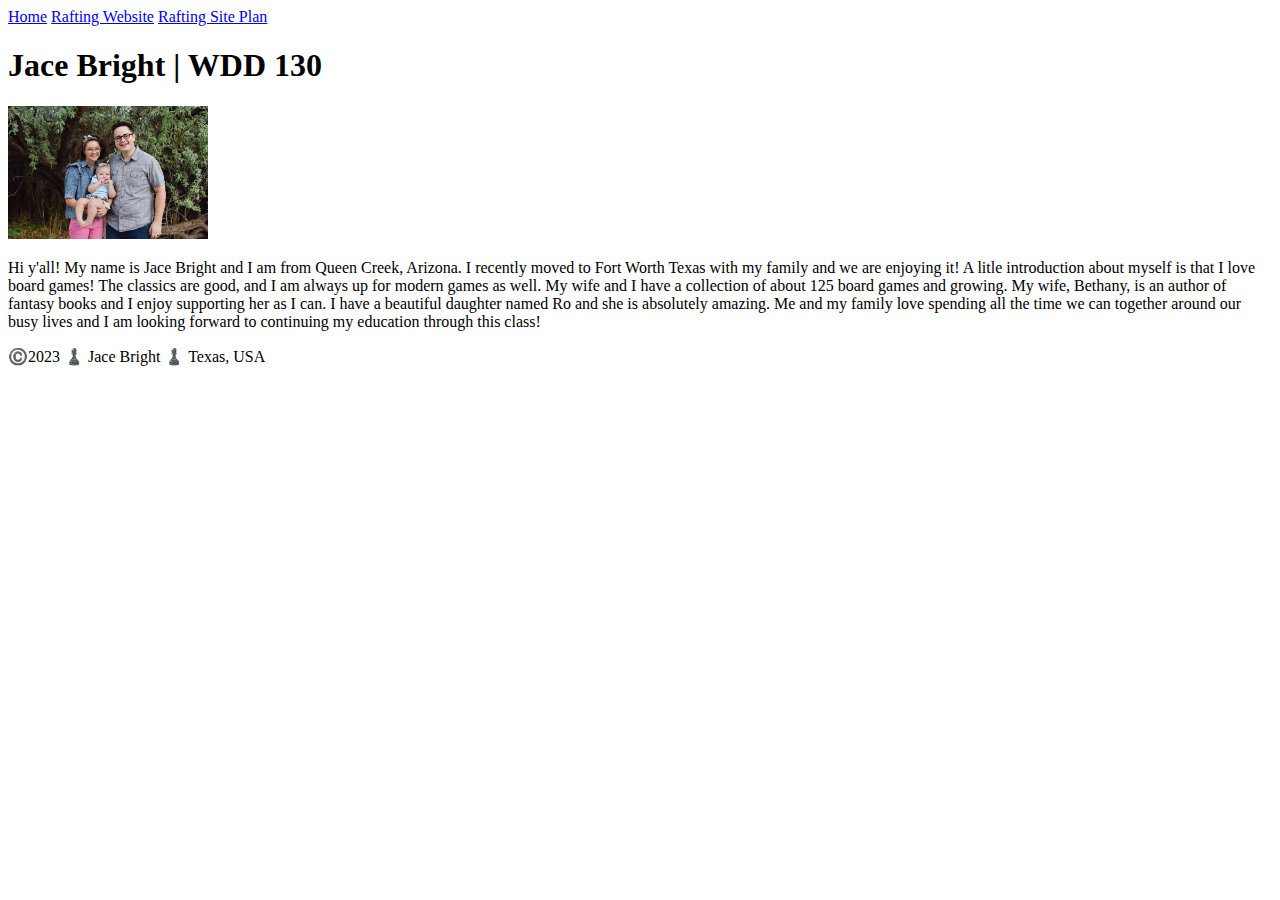
==== index.html @ 5650d2be "first commit" ====
<!DOCTYPE html>
<html lang="en-US">
    <head>
        <meta charset="utf-8">
        <meta name="viewport" content="width=device-width,initial-scale=1.0">
        <title>Jace Bright | WDD 130</title>
    </head>
    <body>
        <header>
            <nav>
                <a href="#">Home</a>
                <a href="wwr/">Rafting Website</a>
                <a href="wwr/site-plan-rafting.html">Rafting Site Plan</a>
            </nav>
         </header>
        <main>
            <h1>Jace Bright | WDD 130</h1>
            <img src="images/profile.webp" alt="Hi, my name is Jace Bright!" width="200">
            <p>Hi y'all! My name is Jace Bright and I am from Queen Creek, Arizona. I recently moved to Fort Worth Texas with my family and we are enjoying it! A litle introduction about myself is that I love board games! The classics are good, and I am always up for modern games as well. My wife and I have a collection of about 125 board games and growing. My wife, Bethany, is an author of fantasy books and I enjoy supporting her as I can. I have a beautiful daughter named Ro and she is absolutely amazing. Me and my family love spending all the time we can together around our busy lives and I am looking forward to continuing my education through this class!</p>
        </main>
        <footer>
             <p>©️2023 ♟️ Jace Bright ♟️ Texas, USA</p>
        </footer>
     </body>
</html>
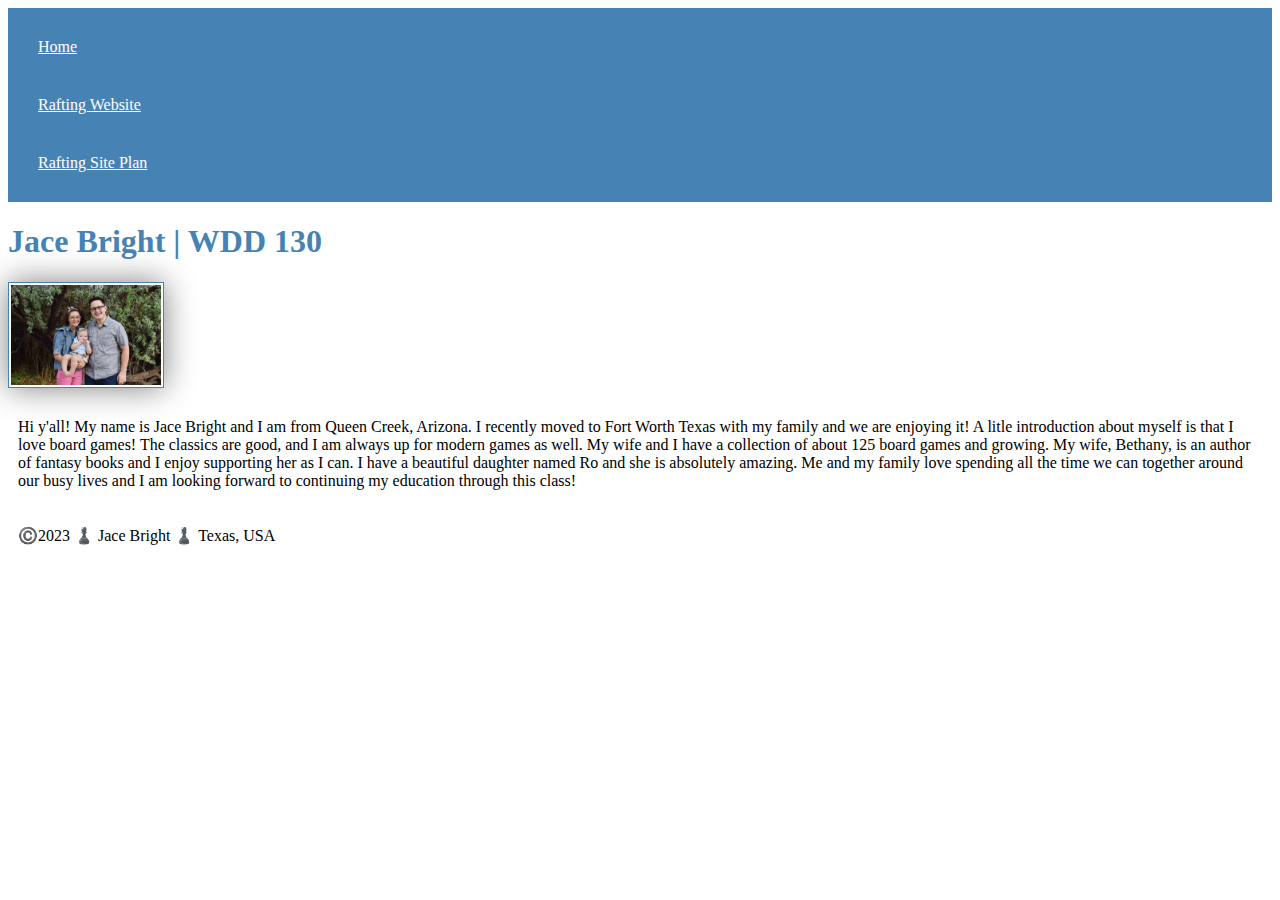
==== commit 505567a7: "Style updates" ====
--- a/index.html
+++ b/index.html
@@ -4,6 +4,7 @@
         <meta charset="utf-8">
         <meta name="viewport" content="width=device-width,initial-scale=1.0">
         <title>Jace Bright | WDD 130</title>
+        <link rel="stylesheet" href="styles/styles.css">
     </head>
     <body>
         <header>
--- a/styles/styles.css
+++ b/styles/styles.css
@@ -0,0 +1,22 @@
+nav {
+    background-color: steelblue;
+    padding: 10px;
+}
+nav a {
+    color: white;
+    display: block;
+    padding: 20px
+}
+h1 {
+    color: steelblue;
+}
+img {
+    width: 150px;
+    height: auto;
+    border: 1px solid steelblue;
+    padding: 2px;
+    box-shadow: 0 0 30px gray;
+}
+p {
+    padding: 10px
+}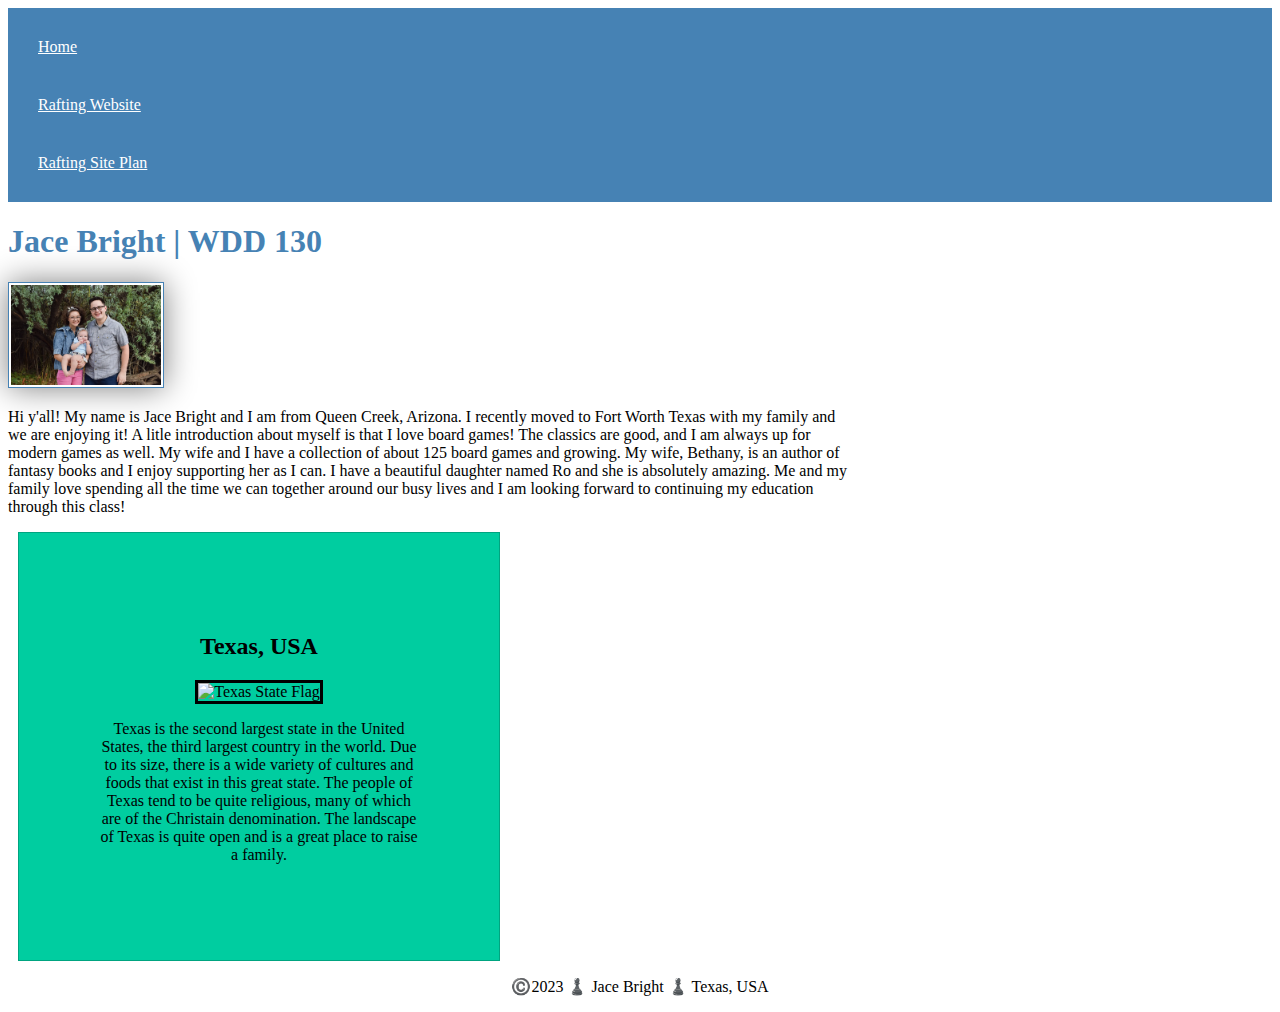
==== commit 5364393d: "style updates" ====
--- a/index.html
+++ b/index.html
@@ -4,6 +4,8 @@
         <meta charset="utf-8">
         <meta name="viewport" content="width=device-width,initial-scale=1.0">
         <title>Jace Bright | WDD 130</title>
+        <meta name="description" content="Homepage for Jace Bright created for wdd130 in order to practice sound principles of web development">
+        <meta name="author" content="Jace Bright">
         <link rel="stylesheet" href="styles/styles.css">
     </head>
     <body>
@@ -19,6 +21,11 @@
             <img src="images/profile.webp" alt="Hi, my name is Jace Bright!" width="200">
             <p>Hi y'all! My name is Jace Bright and I am from Queen Creek, Arizona. I recently moved to Fort Worth Texas with my family and we are enjoying it! A litle introduction about myself is that I love board games! The classics are good, and I am always up for modern games as well. My wife and I have a collection of about 125 board games and growing. My wife, Bethany, is an author of fantasy books and I enjoy supporting her as I can. I have a beautiful daughter named Ro and she is absolutely amazing. Me and my family love spending all the time we can together around our busy lives and I am looking forward to continuing my education through this class!</p>
         </main>
+        <aside>
+            <h2>Texas, USA</h2>
+            <img src="https://cdn.britannica.com/51/4651-050-4F35C6CB/flags-Texas-independence-motif-flag-Mexico-star-1845.jpg?w=400&h=235&c=crop" alt="Texas State Flag">
+            <p>Texas is the second largest state in the United States, the third largest country in the world. Due to its size, there is a wide variety of cultures and foods that exist in this great state. The people of Texas tend to be quite religious, many of which are of the Christain denomination. The landscape of Texas is quite open and is a great place to raise a family.</p>
+        </aside>
         <footer>
              <p>©️2023 ♟️ Jace Bright ♟️ Texas, USA</p>
         </footer>
--- a/styles/styles.css
+++ b/styles/styles.css
@@ -10,7 +10,7 @@
 h1 {
     color: steelblue;
 }
-img {
+main img {
     width: 150px;
     height: auto;
     border: 1px solid steelblue;
@@ -18,5 +18,27 @@
     box-shadow: 0 0 30px gray;
 }
 p {
-    padding: 10px
+    padding: 0;
+}
+main {
+    max-width: 840px;
+}
+aside {
+    width: 20rem;
+    margin: 10px;
+    border: 1px solid rgba(0, 0, 0, 0.2);
+    padding: 5rem;
+    background-color: #00CDA0;
+    color: black;
+    text-align: center;
+}
+aside img {
+    width: 200px;
+    height: auto;
+    border: 3px solid black;
+}
+footer {
+    margin-top: 15px;
+    border-top: 1px solid #000(0, 0, 0, 0.4);
+    text-align: center;
 }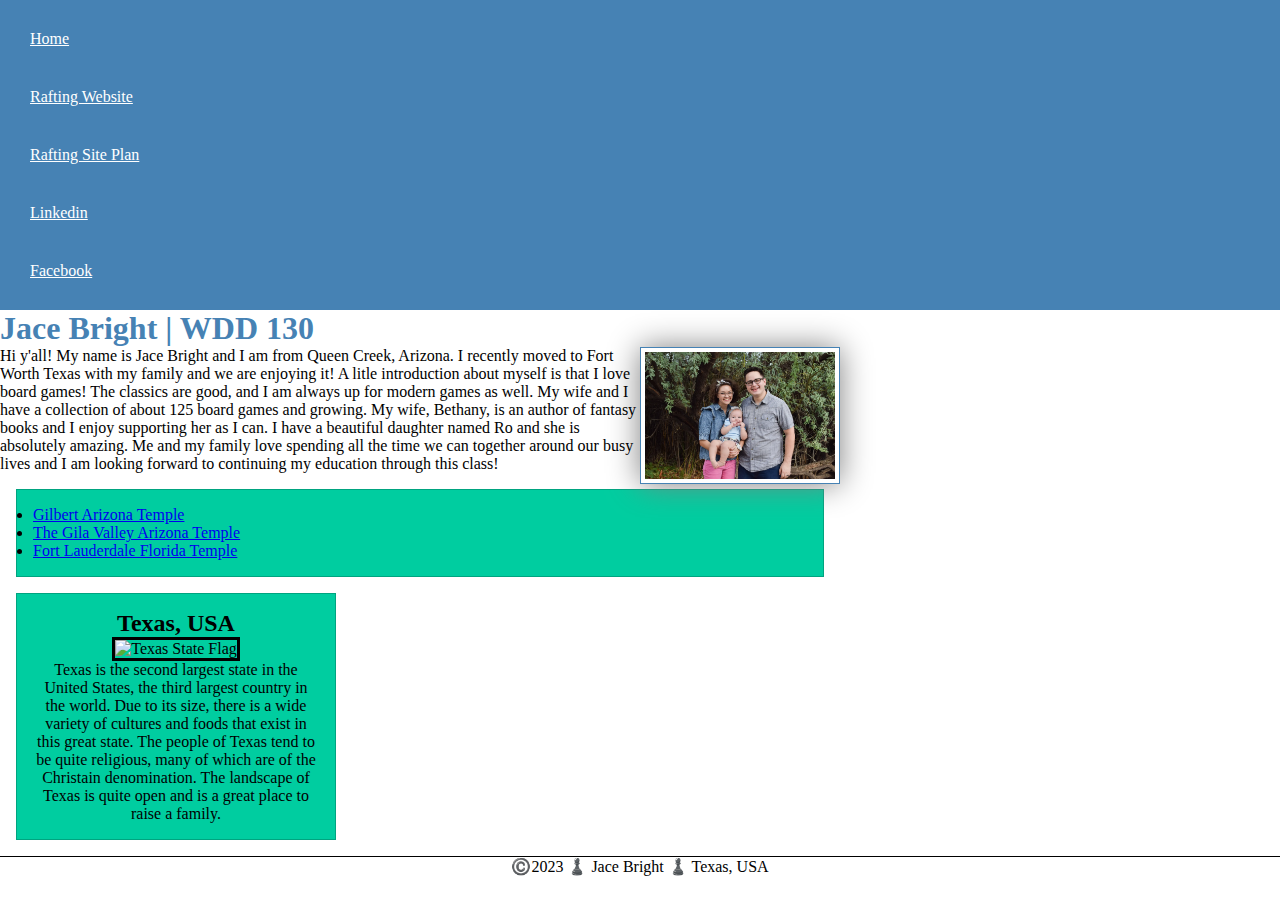
==== commit edee8bb4: "updates" ====
--- a/index.html
+++ b/index.html
@@ -14,14 +14,29 @@
                 <a href="#">Home</a>
                 <a href="wwr/">Rafting Website</a>
                 <a href="wwr/site-plan-rafting.html">Rafting Site Plan</a>
+                <a href="www.linkedin.com/in/jace-bright-743a38271" target="_blank">Linkedin</a>
+                <a href="https://facebook.com" target="_blank">Facebook</a>
             </nav>
          </header>
         <main>
             <h1>Jace Bright | WDD 130</h1>
             <img src="images/profile.webp" alt="Hi, my name is Jace Bright!" width="200">
-            <p>Hi y'all! My name is Jace Bright and I am from Queen Creek, Arizona. I recently moved to Fort Worth Texas with my family and we are enjoying it! A litle introduction about myself is that I love board games! The classics are good, and I am always up for modern games as well. My wife and I have a collection of about 125 board games and growing. My wife, Bethany, is an author of fantasy books and I enjoy supporting her as I can. I have a beautiful daughter named Ro and she is absolutely amazing. Me and my family love spending all the time we can together around our busy lives and I am looking forward to continuing my education through this class!</p>
+            <p>Hi y'all! My name is Jace Bright and I am from Queen Creek, Arizona. 
+                I recently moved to Fort Worth Texas with my family and we are enjoying it! 
+                A litle introduction about myself is that I love board games! 
+                The classics are good, and I am always up for modern games as well. 
+                My wife and I have a collection of about 125 board games and growing. 
+                My wife, Bethany, is an author of fantasy books and I enjoy supporting her as I can. 
+                I have a beautiful daughter named Ro and she is absolutely amazing. Me and my family 
+                love spending all the time we can together around our busy lives and I am looking 
+                forward to continuing my education through this class!</p>
+                <ul class="box">
+                    <li><a href="https://www.churchofjesuschrist.org/temples/details/gilbert-arizona-temple?lang=eng" target="_blank">Gilbert Arizona Temple</a></li>
+                    <li><a href="https://www.churchofjesuschrist.org/temples/details/the-gila-valley-arizona-temple?lang=eng" target="_blank">The Gila Valley Arizona Temple</a></li>
+                    <li><a href="https://www.churchofjesuschrist.org/temples/details/fort-lauderdale-florida-temple?lang=eng" target="_blank">Fort Lauderdale Florida Temple</a></li>
+                </ul>
         </main>
-        <aside>
+        <aside class="box">
             <h2>Texas, USA</h2>
             <img src="https://cdn.britannica.com/51/4651-050-4F35C6CB/flags-Texas-independence-motif-flag-Mexico-star-1845.jpg?w=400&h=235&c=crop" alt="Texas State Flag">
             <p>Texas is the second largest state in the United States, the third largest country in the world. Due to its size, there is a wide variety of cultures and foods that exist in this great state. The people of Texas tend to be quite religious, many of which are of the Christain denomination. The landscape of Texas is quite open and is a great place to raise a family.</p>
@@ -30,4 +45,5 @@
              <p>©️2023 ♟️ Jace Bright ♟️ Texas, USA</p>
         </footer>
      </body>
+     <!-- last modified: November 17, 2023 -->
 </html>--- a/styles/styles.css
+++ b/styles/styles.css
@@ -1,3 +1,8 @@
+* {
+    margin: 0;
+    padding: 0;
+    box-sizing: border-box;
+}
 nav {
     background-color: steelblue;
     padding: 10px;
@@ -11,11 +16,12 @@
     color: steelblue;
 }
 main img {
-    width: 150px;
+    width: 200px;
     height: auto;
     border: 1px solid steelblue;
-    padding: 2px;
+    padding: 4px;
     box-shadow: 0 0 30px gray;
+    float: right;
 }
 p {
     padding: 0;
@@ -25,11 +31,6 @@
 }
 aside {
     width: 20rem;
-    margin: 10px;
-    border: 1px solid rgba(0, 0, 0, 0.2);
-    padding: 5rem;
-    background-color: #00CDA0;
-    color: black;
     text-align: center;
 }
 aside img {
@@ -39,6 +40,14 @@
 }
 footer {
     margin-top: 15px;
-    border-top: 1px solid #000(0, 0, 0, 0.4);
+    border-top: 1px solid #000;
     text-align: center;
+}
+/* Class Selectors */
+.box {
+    margin: 1rem;
+    border: 1px solid rgba(0, 0, 0, .2);
+    padding: 1rem;
+    background-color: #00CDA0;
+    color: black;
 }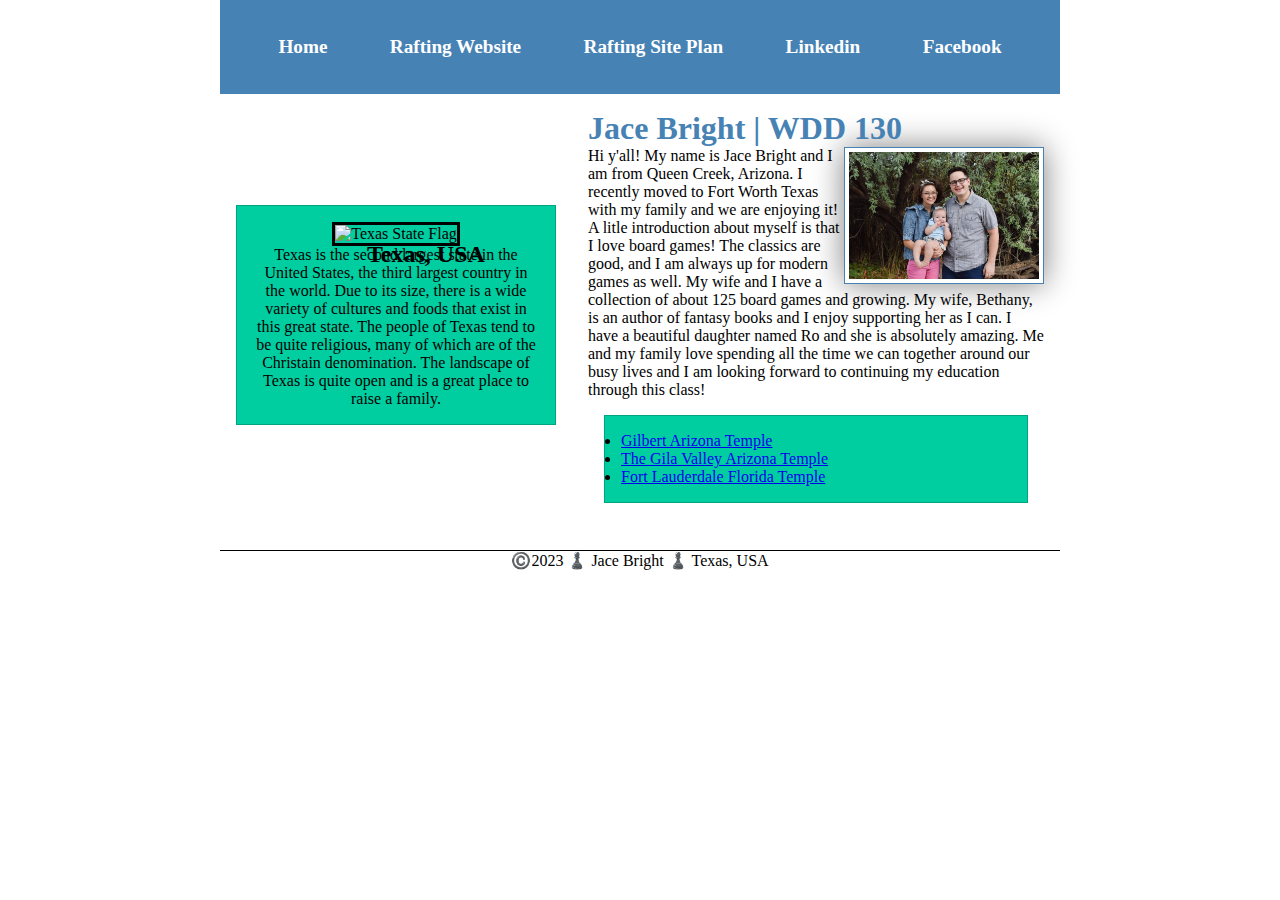
==== commit 817b7429: "styling" ====
--- a/index.html
+++ b/index.html
@@ -18,29 +18,31 @@
                 <a href="https://facebook.com" target="_blank">Facebook</a>
             </nav>
          </header>
-        <main>
-            <h1>Jace Bright | WDD 130</h1>
-            <img src="images/profile.webp" alt="Hi, my name is Jace Bright!" width="200">
-            <p>Hi y'all! My name is Jace Bright and I am from Queen Creek, Arizona. 
-                I recently moved to Fort Worth Texas with my family and we are enjoying it! 
-                A litle introduction about myself is that I love board games! 
-                The classics are good, and I am always up for modern games as well. 
-                My wife and I have a collection of about 125 board games and growing. 
-                My wife, Bethany, is an author of fantasy books and I enjoy supporting her as I can. 
-                I have a beautiful daughter named Ro and she is absolutely amazing. Me and my family 
-                love spending all the time we can together around our busy lives and I am looking 
-                forward to continuing my education through this class!</p>
-                <ul class="box">
-                    <li><a href="https://www.churchofjesuschrist.org/temples/details/gilbert-arizona-temple?lang=eng" target="_blank">Gilbert Arizona Temple</a></li>
-                    <li><a href="https://www.churchofjesuschrist.org/temples/details/the-gila-valley-arizona-temple?lang=eng" target="_blank">The Gila Valley Arizona Temple</a></li>
-                    <li><a href="https://www.churchofjesuschrist.org/temples/details/fort-lauderdale-florida-temple?lang=eng" target="_blank">Fort Lauderdale Florida Temple</a></li>
-                </ul>
-        </main>
-        <aside class="box">
-            <h2>Texas, USA</h2>
-            <img src="https://cdn.britannica.com/51/4651-050-4F35C6CB/flags-Texas-independence-motif-flag-Mexico-star-1845.jpg?w=400&h=235&c=crop" alt="Texas State Flag">
-            <p>Texas is the second largest state in the United States, the third largest country in the world. Due to its size, there is a wide variety of cultures and foods that exist in this great state. The people of Texas tend to be quite religious, many of which are of the Christain denomination. The landscape of Texas is quite open and is a great place to raise a family.</p>
-        </aside>
+        <div class="grid">
+            <main>
+                <h1>Jace Bright | WDD 130</h1>
+                <img src="images/profile.webp" alt="Hi, my name is Jace Bright!" width="200">
+                <p>Hi y'all! My name is Jace Bright and I am from Queen Creek, Arizona. 
+                    I recently moved to Fort Worth Texas with my family and we are enjoying it! 
+                    A litle introduction about myself is that I love board games! 
+                    The classics are good, and I am always up for modern games as well. 
+                    My wife and I have a collection of about 125 board games and growing. 
+                    My wife, Bethany, is an author of fantasy books and I enjoy supporting her as I can. 
+                    I have a beautiful daughter named Ro and she is absolutely amazing. Me and my family 
+                    love spending all the time we can together around our busy lives and I am looking 
+                    forward to continuing my education through this class!</p>
+                    <ul class="box">
+                        <li><a href="https://www.churchofjesuschrist.org/temples/details/gilbert-arizona-temple?lang=eng" target="_blank">Gilbert Arizona Temple</a></li>
+                        <li><a href="https://www.churchofjesuschrist.org/temples/details/the-gila-valley-arizona-temple?lang=eng" target="_blank">The Gila Valley Arizona Temple</a></li>
+                        <li><a href="https://www.churchofjesuschrist.org/temples/details/fort-lauderdale-florida-temple?lang=eng" target="_blank">Fort Lauderdale Florida Temple</a></li>
+                    </ul>
+            </main>
+            <aside class="box">
+                <h2>Texas, USA</h2>
+                <img src="https://cdn.britannica.com/51/4651-050-4F35C6CB/flags-Texas-independence-motif-flag-Mexico-star-1845.jpg?w=400&h=235&c=crop" alt="Texas State Flag">
+                <p>Texas is the second largest state in the United States, the third largest country in the world. Due to its size, there is a wide variety of cultures and foods that exist in this great state. The people of Texas tend to be quite religious, many of which are of the Christain denomination. The landscape of Texas is quite open and is a great place to raise a family.</p>
+            </aside>
+        </div>
         <footer>
              <p>©️2023 ♟️ Jace Bright ♟️ Texas, USA</p>
         </footer>
--- a/styles/styles.css
+++ b/styles/styles.css
@@ -3,18 +3,44 @@
     padding: 0;
     box-sizing: border-box;
 }
+
+header, .grid, footer {
+    max-width: 840px;
+    margin: 0 auto;
+}
+
+.grid {
+    display: grid;
+    align-items: center;
+}
+
 nav {
     background-color: steelblue;
-    padding: 10px;
+    padding: 1rem;
+    display: flex;
+    justify-content: space-evenly;
+    align-items: center;
 }
+
 nav a {
+    display: block;
+    padding: 0.5rem;
+    text-decoration: none;
+    font-size: 1.2rem;
+    font-weight:700;
     color: white;
-    display: block;
     padding: 20px
 }
+
 h1 {
     color: steelblue;
 }
+
+main {
+    grid-column: 2;
+    margin: 1rem;
+}
+
 main img {
     width: 200px;
     height: auto;
@@ -23,26 +49,37 @@
     box-shadow: 0 0 30px gray;
     float: right;
 }
+
 p {
     padding: 0;
 }
-main {
-    max-width: 840px;
-}
+
 aside {
     width: 20rem;
     text-align: center;
+    position: relative;
+    grid-column: 1;
+    grid-row: 1;
 }
+
+aside h2 {
+    position: absolute;
+    top: 35px;
+    left: 130px;
+}
+
 aside img {
     width: 200px;
     height: auto;
     border: 3px solid black;
 }
+
 footer {
     margin-top: 15px;
     border-top: 1px solid #000;
     text-align: center;
 }
+
 /* Class Selectors */
 .box {
     margin: 1rem;
@@ -50,4 +87,5 @@
     padding: 1rem;
     background-color: #00CDA0;
     color: black;
-}+}
+
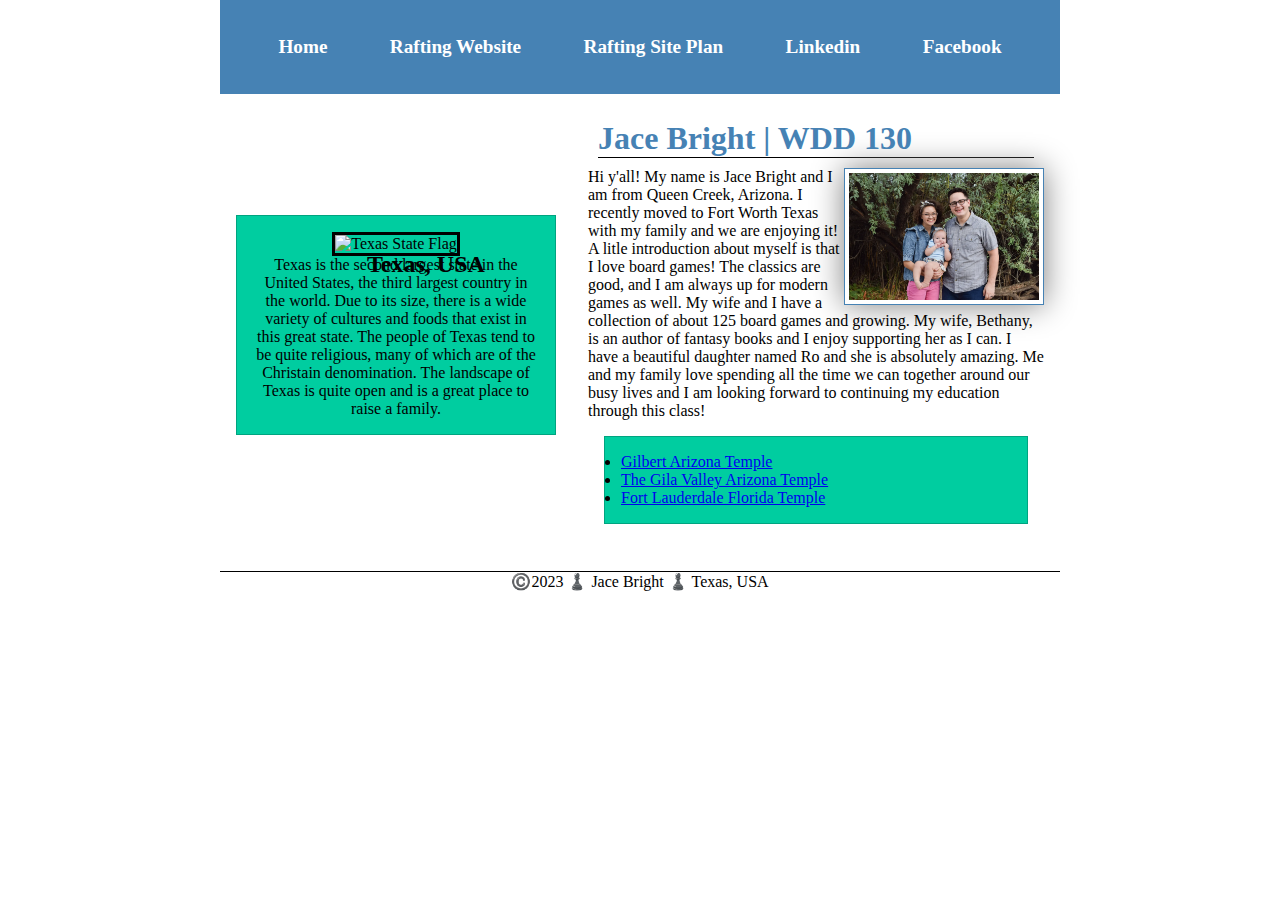
==== commit 2a87c973: "corrected LinkedIn link" ====
--- a/index.html
+++ b/index.html
@@ -14,7 +14,7 @@
                 <a href="#">Home</a>
                 <a href="wwr/">Rafting Website</a>
                 <a href="wwr/site-plan-rafting.html">Rafting Site Plan</a>
-                <a href="www.linkedin.com/in/jace-bright-743a38271" target="_blank">Linkedin</a>
+                <a href="www.linkedin.com/in/jbright-sun" target="_blank">Linkedin</a>
                 <a href="https://facebook.com" target="_blank">Facebook</a>
             </nav>
          </header>
--- a/styles/styles.css
+++ b/styles/styles.css
@@ -34,6 +34,8 @@
 
 h1 {
     color: steelblue;
+    border-bottom: 1px solid black;
+    margin: 10px;
 }
 
 main {
